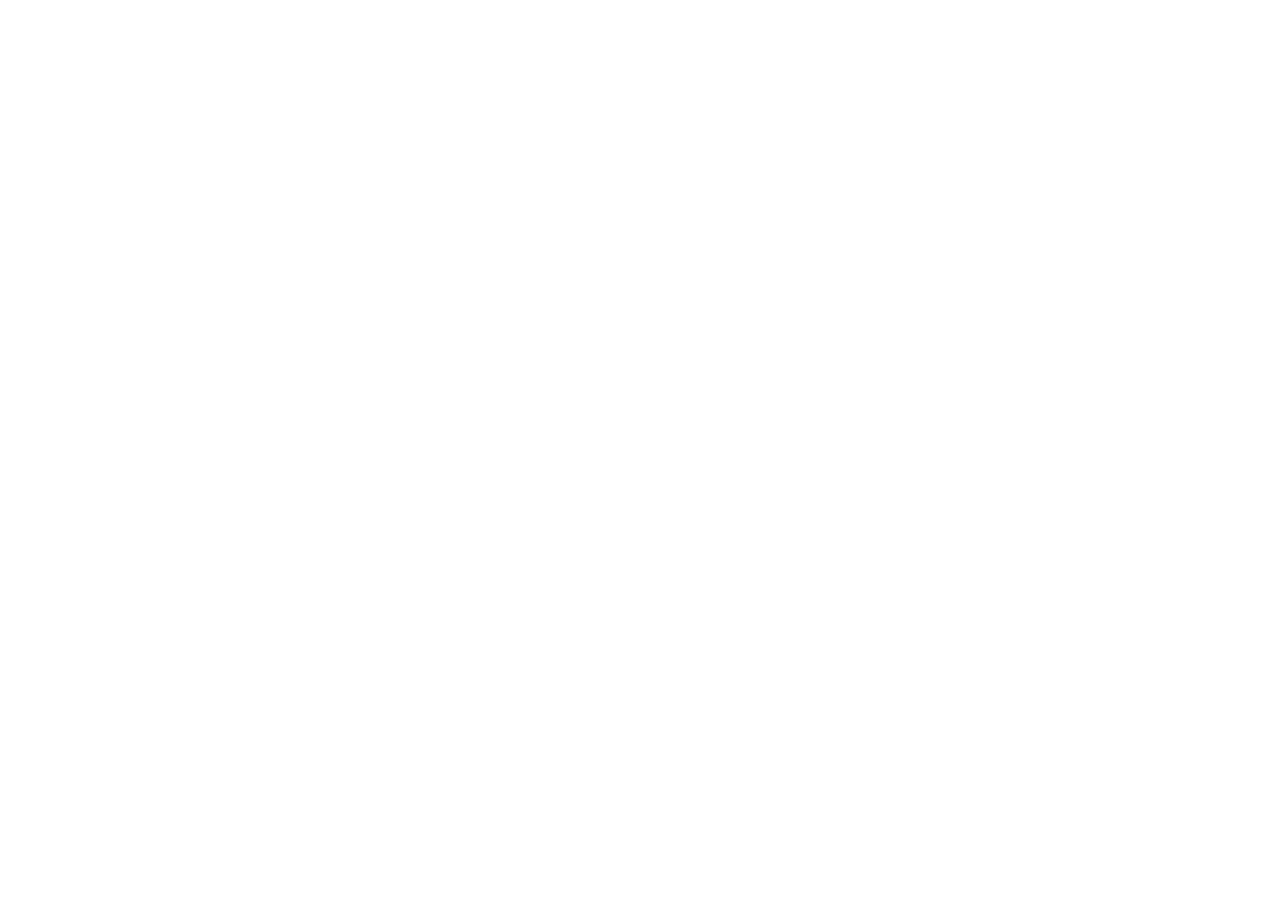
==== index.html @ 458d940e "started a piano project" ====
<!DOCTYPE html>
<html lang="en">
  <head>
    <meta charset="UTF-8" />
    <title>Piano</title>
    <meta name="viewport" content="width=device-width, initial-scale=1.0" />
  </head>
  <body>
    <div id="piano">
        <div class="keys">
           <div class="key"></div>
         <div class="key"></div>
          <div class="key"></div>
           <div class="key"></div>
            <div class="key"></div>
             <div class="key"></div>
              <div class="key"></div>
        </div>
       
      </div>
      </body>
      </html>
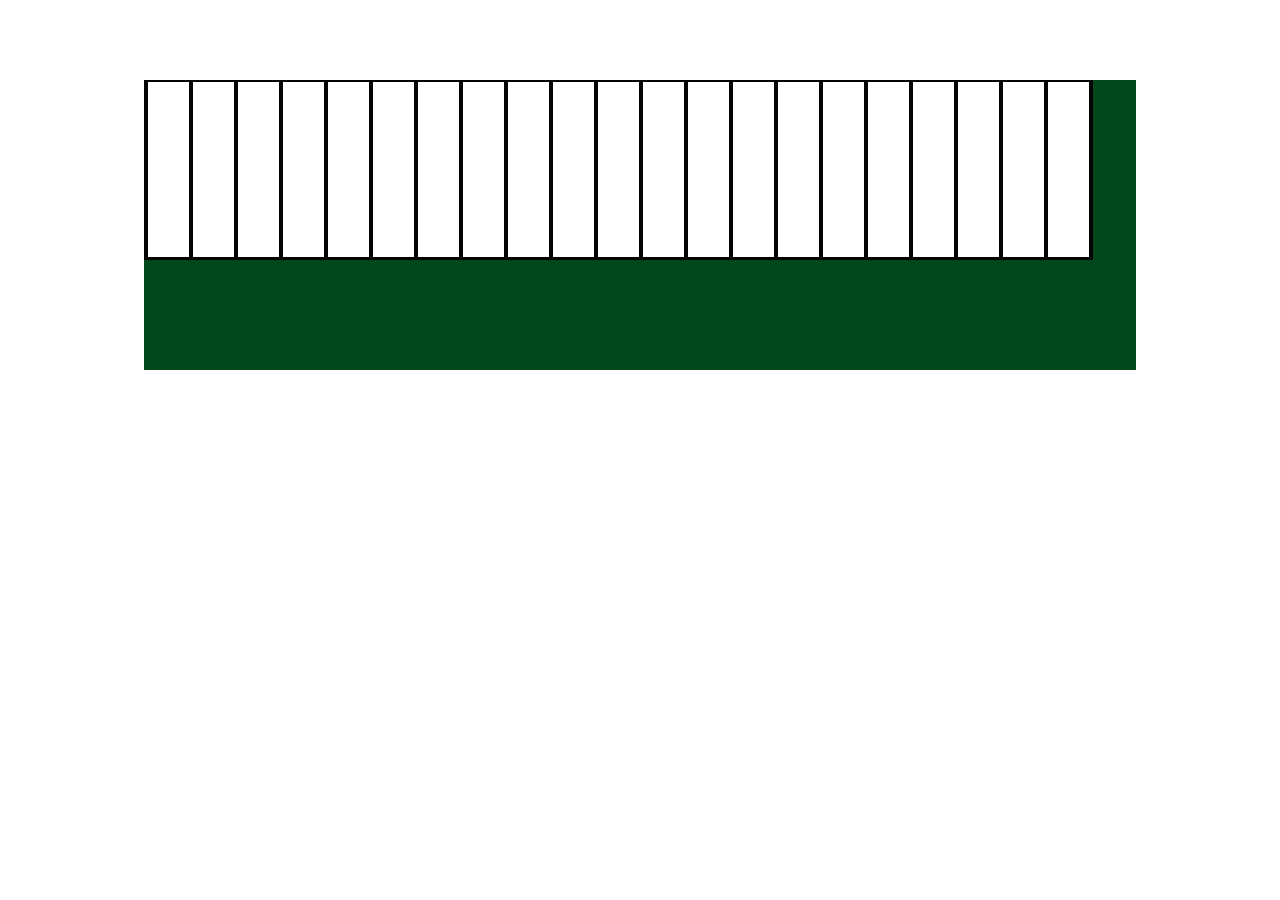
==== commit 4446fb42: "fix my first bug" ====
--- a/index.html
+++ b/index.html
@@ -1,22 +1,40 @@
 <!DOCTYPE html>
 <html lang="en">
   <head>
+    <link rel="stylesheet" href="css/style.css">
     <meta charset="UTF-8" />
     <title>Piano</title>
     <meta name="viewport" content="width=device-width, initial-scale=1.0" />
   </head>
   <body>
-    <div id="piano">
-        <div class="keys">
-           <div class="key"></div>
-         <div class="key"></div>
-          <div class="key"></div>
-           <div class="key"></div>
-            <div class="key"></div>
-             <div class="key"></div>
+    
+        <div id="piano">
+            <div class="keys">
+              <div class="key" ></div>
+              <div class="key black--key"></div>
+              <div class="key black--key"></div>
               <div class="key"></div>
-        </div>
+              <div class="key black--key"></div>
+              <div class="key black--key"></div>
+              <div class="key black--key"></div>
+              <div class="key"></div>
+              <div class="key black--key"></div>
+              <div class="key black--key"></div>
+              <div class="key"></div>
+              <div class="key black--key"></div>
+              <div class="key black--key"></div>
+              <div class="key black--key"></div>
+      
+              <div class="key"></div>
+              <div class="key black--key"></div>
+              <div class="key black--key"></div>
+              <div class="key"></div>
+              <div class="key black--key"></div>
+              <div class="key black--key"></div>
+              <div class="key black--key"></div>
+            </div>
+          </div>
        
-      </div>
+      
       </body>
       </html>--- a/css/style.css
+++ b/css/style.css
@@ -0,0 +1,27 @@
+html {
+    box-sizing: border-box;
+  }
+  
+  *, *::before, *::after {
+    box-sizing: inherit;
+  }
+  #piano{
+    background-color: #00471b;
+    width: 992px;
+    height: 290px;
+    margin: 80px auto;
+  }
+  .keys {
+    background-color: #040404;
+    width: 949px;
+    height: 180px;
+    padding-left: 2px;
+  }
+  .key {
+    background-color: #ffffff;
+    position: relative;
+    width: 41px;
+    height: 175px;
+    margin: 2px;
+    float: left;
+  }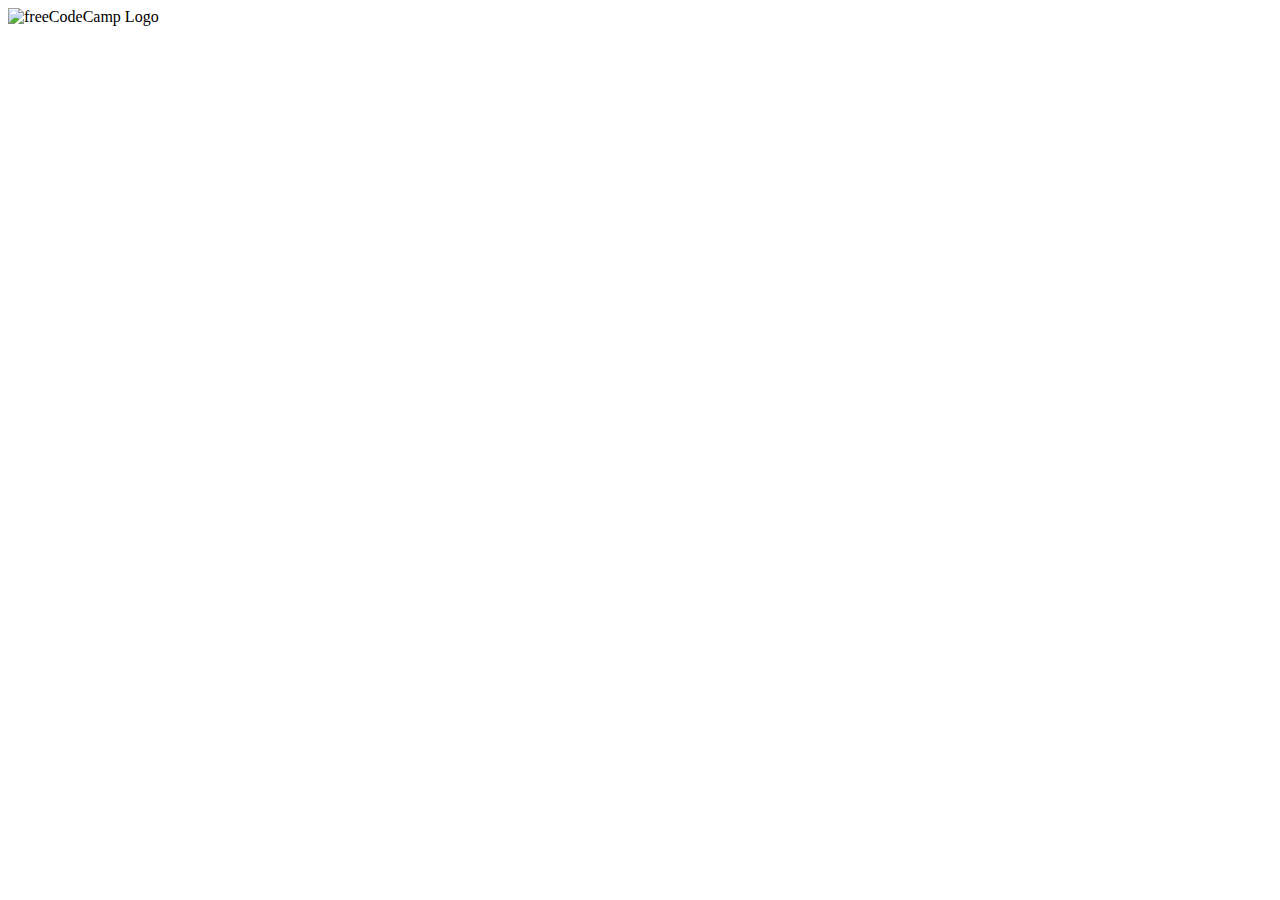
==== commit e3f70e42: "i just learnt @media" ====
--- a/index.html
+++ b/index.html
@@ -1,40 +1,39 @@
 <!DOCTYPE html>
 <html lang="en">
   <head>
-    <link rel="stylesheet" href="css/style.css">
     <meta charset="UTF-8" />
     <title>Piano</title>
     <meta name="viewport" content="width=device-width, initial-scale=1.0" />
+    <link rel="stylesheet" href="./styles.css">
   </head>
   <body>
-    
-        <div id="piano">
-            <div class="keys">
-              <div class="key" ></div>
-              <div class="key black--key"></div>
-              <div class="key black--key"></div>
-              <div class="key"></div>
-              <div class="key black--key"></div>
-              <div class="key black--key"></div>
-              <div class="key black--key"></div>
-              <div class="key"></div>
-              <div class="key black--key"></div>
-              <div class="key black--key"></div>
-              <div class="key"></div>
-              <div class="key black--key"></div>
-              <div class="key black--key"></div>
-              <div class="key black--key"></div>
-      
-              <div class="key"></div>
-              <div class="key black--key"></div>
-              <div class="key black--key"></div>
-              <div class="key"></div>
-              <div class="key black--key"></div>
-              <div class="key black--key"></div>
-              <div class="key black--key"></div>
-            </div>
-          </div>
-       
-      
-      </body>
-      </html>+    <div id="piano">
+      <img class="logo" src="https://cdn.freecodecamp.org/platform/universal/fcc_primary.svg" alt="freeCodeCamp Logo" />
+      <div class="keys">
+        <div class="key"></div>
+        <div class="key black--key"></div>
+        <div class="key black--key"></div>
+        <div class="key"></div>
+        <div class="key black--key"></div>
+        <div class="key black--key"></div>
+        <div class="key black--key"></div>
+
+        <div class="key"></div>
+        <div class="key black--key"></div>
+        <div class="key black--key"></div>
+        <div class="key"></div>
+        <div class="key black--key"></div>
+        <div class="key black--key"></div>
+        <div class="key black--key"></div>
+
+        <div class="key"></div>
+        <div class="key black--key"></div>
+        <div class="key black--key"></div>
+        <div class="key"></div>
+        <div class="key black--key"></div>
+        <div class="key black--key"></div>
+        <div class="key black--key"></div>
+      </div>
+    </div>
+  </body>
+</html>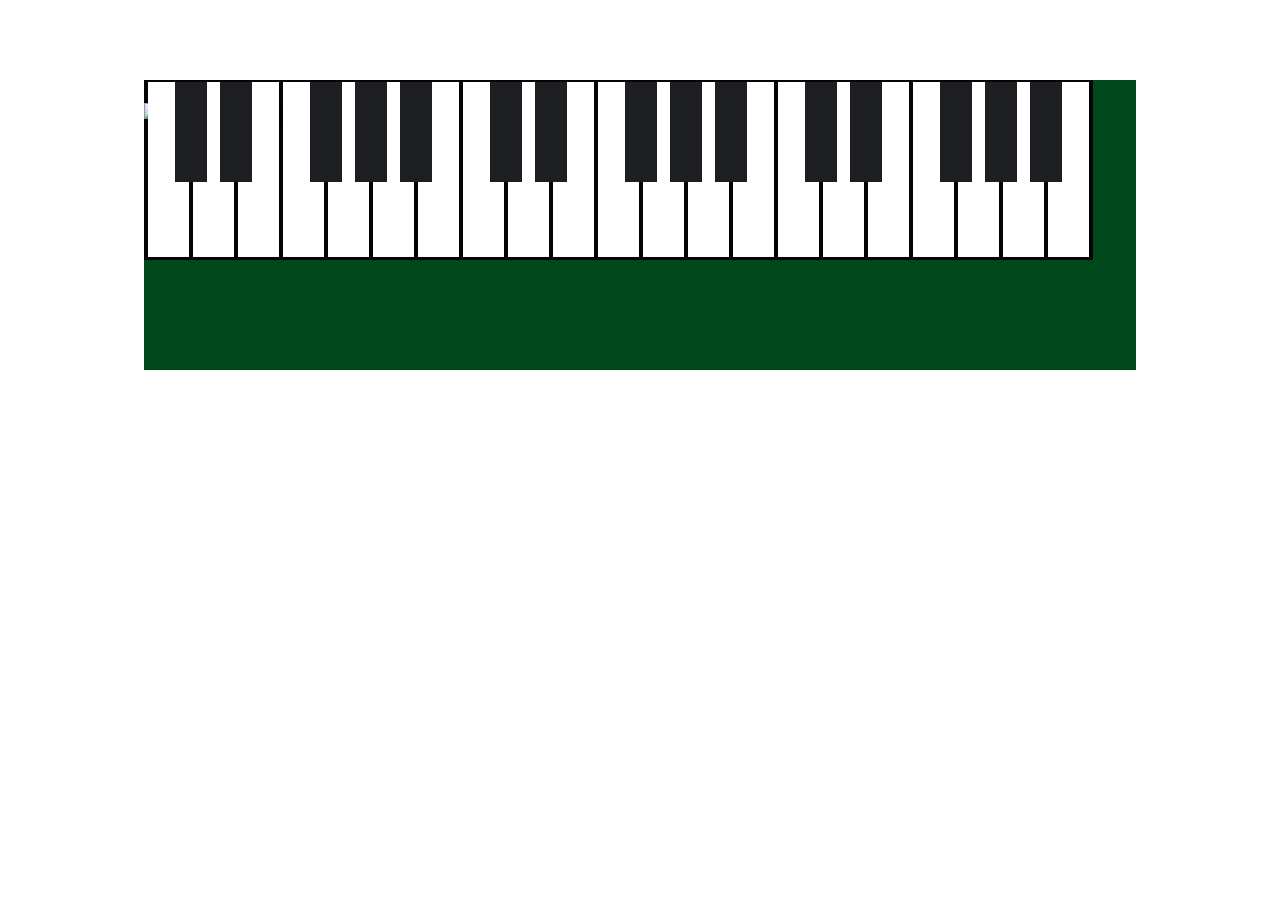
==== commit a3d592b8: "i was able to complete a mini technicaldocumentation project for javascript, java, python, html, and" ====
--- a/index.html
+++ b/index.html
@@ -4,11 +4,11 @@
     <meta charset="UTF-8" />
     <title>Piano</title>
     <meta name="viewport" content="width=device-width, initial-scale=1.0" />
-    <link rel="stylesheet" href="./styles.css">
+    <link rel="stylesheet" href="css/style.css">
   </head>
   <body>
     <div id="piano">
-      <img class="logo" src="https://cdn.freecodecamp.org/platform/universal/fcc_primary.svg" alt="freeCodeCamp Logo" />
+      <img class="logo" src="https://cdn.freecodecamp.org/platform/universal/fcc_primary.svg" alt="freeCodeCamp Logo" /> 
       <div class="keys">
         <div class="key"></div>
         <div class="key black--key"></div>
--- a/css/style.css
+++ b/css/style.css
@@ -0,0 +1,60 @@
+html {
+    box-sizing: border-box;
+  }
+  
+  *, *::before, *::after {
+    box-sizing: inherit;
+  }
+  #piano{
+    background-color: #00471b;
+    width: 992px;
+    height: 290px;
+    margin: 80px auto;
+    position: relative;
+  }
+  .keys {
+    background-color: #040404;
+    width: 949px;
+    height: 180px;
+    padding-left: 2px;
+  }
+  .key {
+    background-color: #ffffff;
+    position: relative;
+    width: 41px;
+    height: 175px;
+    margin: 2px;
+    float: left;
+  }
+  .key.black--key::after {
+    background-color: #1d1e22;
+    content: "";
+    position: absolute;
+    left: -18px;
+    width: 32px;
+    height: 100px;
+  }
+  .logo {
+    width: 200px;
+    position: absolute;
+    top: 23px;
+  }
+  @media (max-width: 768px) {
+    #piano {
+      width: 358px;
+    }
+    .keys{
+      width: 318px;
+    }
+    .logo {
+      width: 150px;
+    }
+    @media (max-width: 1199px) and (min-width: 769px) {
+      #piano {
+          width: 675px;
+        }
+      
+        .keys {
+          width: 633px;
+        }
+      }